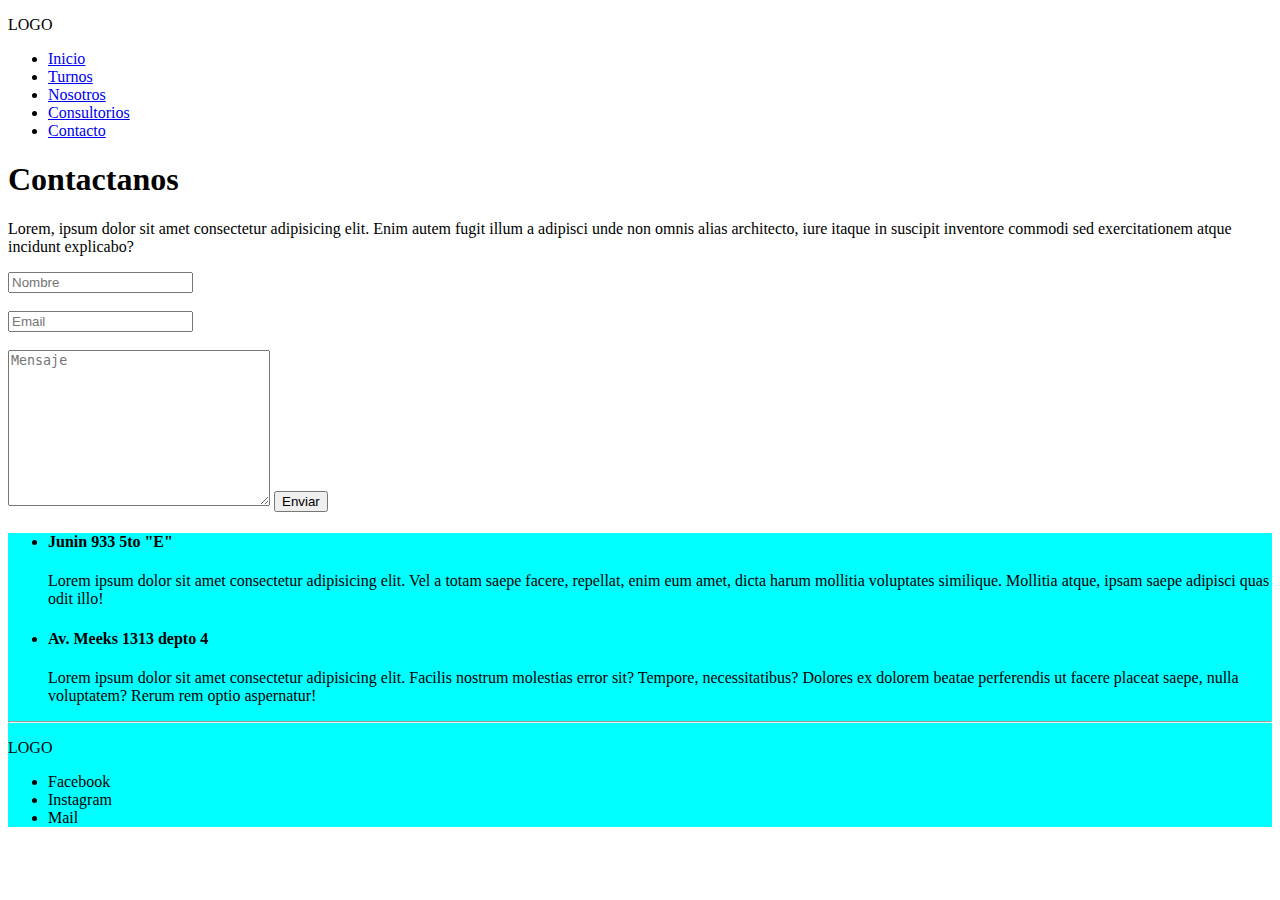
==== pages/contact.html @ 7956b2c5 "Adding basic structure" ====
<!DOCTYPE html>
<html lang="en">
<head>
    <meta charset="UTF-8">
    <meta http-equiv="X-UA-Compatible" content="IE=edge">
    <meta name="viewport" content="width=device-width, initial-scale=1.0">
    <title>Contacto</title>
    <link rel="stylesheet" href="../css/style.css">
</head>
<body>
    <header>
        <div id="logo">
            <p>LOGO</p>
        </div>
        <nav>
            <ul>
                <li><a href="../index.html">Inicio</a></li>
                <li><a href="./turns.html">Turnos</a></li>
                <li><a href="./us.html">Nosotros</a></li>
                <li><a href="./locations.html">Consultorios</a></li>
                <li><a href="#">Contacto</a></li>
            </ul>
        </nav>
    </header>


    <h1>Contactanos</h1>
    <p>Lorem, ipsum dolor sit amet consectetur adipisicing elit. Enim autem fugit illum a adipisci unde non omnis alias architecto, iure itaque in suscipit inventore commodi sed exercitationem atque incidunt explicabo?</p>

    <form action="" method="get">
        <!-- El form esta bien hecho cuando usamos label -->
        <!--  -->
        <input type="text" id="nombre" placeholder="Nombre">
        <!-- FIJARSE COMO HACEr EL MATCH CON EL ID -->
        <!-- Buena practica la etiqueta label -->
        <br><br>
        <input type="email" name="" id="email" required placeholder="Email">
        <!-- El atributo name es parecido al id -->
        <br><br>
        <!-- Campo de texto multilinea -->
        <label for="mensaje"></label>
        <textarea name="" id="mensaje" cols="30" rows="10" placeholder="Mensaje"></textarea>

        <input type="submit" value="Enviar">
    </form>

    <footer>
        <div class="footer-container">
            <ul class="locations">
                <li>
                    <div>
                        <h4>Junin 933 5to "E"</h4>
                        <p>Lorem ipsum dolor sit amet consectetur adipisicing elit. Vel a totam saepe facere, repellat, enim eum amet, dicta harum mollitia voluptates similique. Mollitia atque, ipsam saepe adipisci quas odit illo!</p>
                    </div>
                </li>
                <li>
                    <div>
                        <h4>Av. Meeks 1313 depto 4</h4>
                        <p>Lorem ipsum dolor sit amet consectetur adipisicing elit. Facilis nostrum molestias error sit? Tempore, necessitatibus? Dolores ex dolorem beatae perferendis ut facere placeat saepe, nulla voluptatem? Rerum rem optio aspernatur!</p>
                    </div>
                </li>
            </ul>
            <hr>
            <div class="footer-final">
                <div id="logo">
                    <p>LOGO</p>
                </div>
                <div id="social-media">
                    <ul class="links-social-media">
                        <li>Facebook</li>
                        <li>Instagram</li>
                        <li>Mail</li>
                    </ul>
                </div>
            </div>
        </div>
    </footer>
</body>
</html>
---- css/style.css ----
section.turns-bg-img {
    background-image: url(../img/turnos.png);
}

.footer-container {
    background-color: aqua;
}
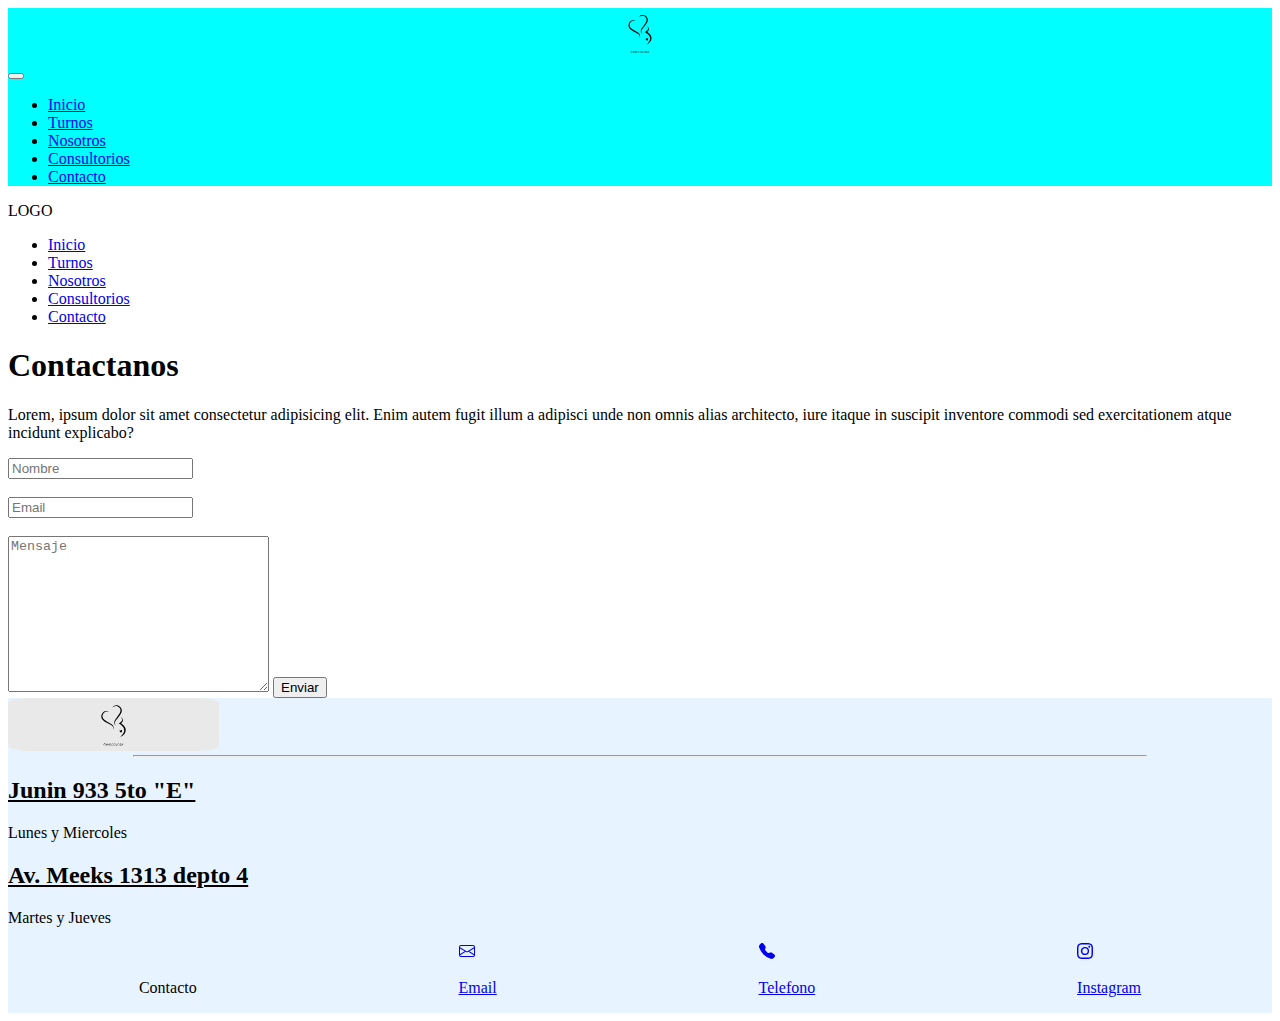
==== commit e17dff4e: "Adding new navbar to every page. Also improving footer with social media" ====
--- a/pages/contact.html
+++ b/pages/contact.html
@@ -6,8 +6,40 @@
     <meta name="viewport" content="width=device-width, initial-scale=1.0">
     <title>Contacto</title>
     <link rel="stylesheet" href="../css/style.css">
+    <link href="https://cdn.jsdelivr.net/npm/bootstrap@5.3.0-alpha1/dist/css/bootstrap.min.css" rel="stylesheet"
+        integrity="sha384-GLhlTQ8iRABdZLl6O3oVMWSktQOp6b7In1Zl3/Jr59b6EGGoI1aFkw7cmDA6j6gD" crossorigin="anonymous">
 </head>
 <body>
+    <nav class="navbar navbar-expand-lg navbar-dark bg-primary">
+        <div class="container-fluid">
+            <a class="navbar-brand" href="#"><img src="../img/gineco.svg" alt="Logo" width="100%" height="50px"
+                    class="d-inline-block align-text-top"></a>
+            <button class="navbar-toggler" type="button" data-bs-toggle="collapse"
+                data-bs-target="#navbarSupportedContent" aria-controls="navbarSupportedContent" aria-expanded="false"
+                aria-label="Toggle navigation">
+                <span class="navbar-toggler-icon"></span>
+            </button>
+            <div class="collapse navbar-collapse" id="navbarSupportedContent">
+                <ul class="navbar-nav me-auto mb-2 mb-lg-0 nav-fill w-100 ">
+                    <li class="nav-item nav-item-1">
+                        <a class="nav-link" aria-current="page" href="../index.html">Inicio</a>
+                    </li>
+                    <li class="nav-item">
+                        <a class="nav-link" href="./turns.html">Turnos</a>
+                    </li>
+                    <li class="nav-item">
+                        <a class="nav-link active" href="./us.html">Nosotros</a>
+                    </li>
+                    <li class="nav-item">
+                        <a class="nav-link" href="./locations.html">Consultorios</a>
+                    </li>
+                    <li class="nav-item">
+                        <a class="nav-link active" href="#">Contacto</a>
+                    </li>
+                </ul>
+            </div>
+        </div>
+    </nav>
     <header>
         <div id="logo">
             <p>LOGO</p>
@@ -44,34 +76,62 @@
         <input type="submit" value="Enviar">
     </form>
 
-    <footer>
-        <div class="footer-container">
-            <ul class="locations">
-                <li>
-                    <div>
-                        <h4>Junin 933 5to "E"</h4>
-                        <p>Lorem ipsum dolor sit amet consectetur adipisicing elit. Vel a totam saepe facere, repellat, enim eum amet, dicta harum mollitia voluptates similique. Mollitia atque, ipsam saepe adipisci quas odit illo!</p>
-                    </div>
-                </li>
-                <li>
-                    <div>
-                        <h4>Av. Meeks 1313 depto 4</h4>
-                        <p>Lorem ipsum dolor sit amet consectetur adipisicing elit. Facilis nostrum molestias error sit? Tempore, necessitatibus? Dolores ex dolorem beatae perferendis ut facere placeat saepe, nulla voluptatem? Rerum rem optio aspernatur!</p>
-                    </div>
-                </li>
-            </ul>
-            <hr>
-            <div class="footer-final">
-                <div id="logo">
-                    <p>LOGO</p>
+    <footer class="mt-3 logo-direccion">
+        <div class="container text-center">
+            <img src="../img/gineco.svg" alt="Logo" width="211px" height="53px" class="items-logo mt-3">
+        </div>
+        <hr class="hr-logo">
+        <div class="container text-center">
+            <div class="row row-cols-1 row-cols-md-2">
+                <div class="col mt-5">
+                    <h2 style="text-decoration: underline;">Junin 933 5to "E"</h2>
+                    <p>Lunes y Miercoles</p>
                 </div>
-                <div id="social-media">
-                    <ul class="links-social-media">
-                        <li>Facebook</li>
-                        <li>Instagram</li>
-                        <li>Mail</li>
-                    </ul>
+                <div class="col mt-5">
+                    <h2 style="text-decoration: underline;">Av. Meeks 1313 depto 4</h2>
+                    <p>Martes y Jueves</p>
+                    <!-- TODO cambiar despues los horarios y dias por los reales -->
                 </div>
+            </div>
+        </div>
+        <div class="flex-container">
+            <div class="flex-item">
+                <p>Contacto</p>
+            </div>
+            <div class="flex-item">
+                <a class="nav-link"
+                    href="mailto:consultoriomeeks1313@gmail.com?subject=Consulta Medica"
+                    target="_blank">
+                    <svg xmlns="http://www.w3.org/2000/svg" width="16" height="16" fill="currentColor" class="bi bi-envelope" viewBox="0 0 16 16">
+                        <path d="M0 4a2 2 0 0 1 2-2h12a2 2 0 0 1 2 2v8a2 2 0 0 1-2 2H2a2 2 0 0 1-2-2V4Zm2-1a1 1 0 0 0-1 1v.217l7 4.2 7-4.2V4a1 1 0 0 0-1-1H2Zm13 2.383-4.708 2.825L15 11.105V5.383Zm-.034 6.876-5.64-3.471L8 9.583l-1.326-.795-5.64 3.47A1 1 0 0 0 2 13h12a1 1 0 0 0 .966-.741ZM1 11.105l4.708-2.897L1 5.383v5.722Z"/>
+                    </svg>
+                    <p>Email</p>
+                </a>
+            </div>
+            <div class="flex-item">
+                <a class="nav-link"
+                    href="tel:+54-11-4244-3486"
+                    target="_blank">
+                    <svg xmlns="http://www.w3.org/2000/svg" width="16" height="16" fill="currentColor"
+                        class="bi bi-telephone-fill" viewBox="0 0 16 16">
+                        <path fill-rule="evenodd"
+                            d="M1.885.511a1.745 1.745 0 0 1 2.61.163L6.29 2.98c.329.423.445.974.315 1.494l-.547 2.19a.678.678 0 0 0 .178.643l2.457 2.457a.678.678 0 0 0 .644.178l2.189-.547a1.745 1.745 0 0 1 1.494.315l2.306 1.794c.829.645.905 1.87.163 2.611l-1.034 1.034c-.74.74-1.846 1.065-2.877.702a18.634 18.634 0 0 1-7.01-4.42 18.634 18.634 0 0 1-4.42-7.009c-.362-1.03-.037-2.137.703-2.877L1.885.511z" />
+                    </svg>
+                    <p>Telefono</p>
+                </a>
+            </div>
+            <div class="flex-item">
+                <a class="nav-link"
+                    href="https://www.instagram.com/andres.humphreys/?hl=en"
+                    target="_blank">
+                    <svg xmlns="http://www.w3.org/2000/svg" width="16" height="16" fill="currentColor"
+                        class="bi bi-instagram" viewBox="0 0 16 16">
+                        <!-- <a xlink:href="https://stackoverflow.com/"></a> -->
+                        <path
+                            d="M8 0C5.829 0 5.556.01 4.703.048 3.85.088 3.269.222 2.76.42a3.917 3.917 0 0 0-1.417.923A3.927 3.927 0 0 0 .42 2.76C.222 3.268.087 3.85.048 4.7.01 5.555 0 5.827 0 8.001c0 2.172.01 2.444.048 3.297.04.852.174 1.433.372 1.942.205.526.478.972.923 1.417.444.445.89.719 1.416.923.51.198 1.09.333 1.942.372C5.555 15.99 5.827 16 8 16s2.444-.01 3.298-.048c.851-.04 1.434-.174 1.943-.372a3.916 3.916 0 0 0 1.416-.923c.445-.445.718-.891.923-1.417.197-.509.332-1.09.372-1.942C15.99 10.445 16 10.173 16 8s-.01-2.445-.048-3.299c-.04-.851-.175-1.433-.372-1.941a3.926 3.926 0 0 0-.923-1.417A3.911 3.911 0 0 0 13.24.42c-.51-.198-1.092-.333-1.943-.372C10.443.01 10.172 0 7.998 0h.003zm-.717 1.442h.718c2.136 0 2.389.007 3.232.046.78.035 1.204.166 1.486.275.373.145.64.319.92.599.28.28.453.546.598.92.11.281.24.705.275 1.485.039.843.047 1.096.047 3.231s-.008 2.389-.047 3.232c-.035.78-.166 1.203-.275 1.485a2.47 2.47 0 0 1-.599.919c-.28.28-.546.453-.92.598-.28.11-.704.24-1.485.276-.843.038-1.096.047-3.232.047s-2.39-.009-3.233-.047c-.78-.036-1.203-.166-1.485-.276a2.478 2.478 0 0 1-.92-.598 2.48 2.48 0 0 1-.6-.92c-.109-.281-.24-.705-.275-1.485-.038-.843-.046-1.096-.046-3.233 0-2.136.008-2.388.046-3.231.036-.78.166-1.204.276-1.486.145-.373.319-.64.599-.92.28-.28.546-.453.92-.598.282-.11.705-.24 1.485-.276.738-.034 1.024-.044 2.515-.045v.002zm4.988 1.328a.96.96 0 1 0 0 1.92.96.96 0 0 0 0-1.92zm-4.27 1.122a4.109 4.109 0 1 0 0 8.217 4.109 4.109 0 0 0 0-8.217zm0 1.441a2.667 2.667 0 1 1 0 5.334 2.667 2.667 0 0 1 0-5.334z" />
+                    </svg>
+                    <p>Instagram</p>
+                </a>
             </div>
         </div>
     </footer>
--- a/css/style.css
+++ b/css/style.css
@@ -3,5 +3,95 @@
 }
 
 .footer-container {
+    /* background-color: aqua; */
+}
+
+.navbar-nav .nav-item .nav-link.active {
+    text-decoration: underline;
+}
+
+.navbar {
     background-color: aqua;
+}
+
+.img-fluid {
+    width: 100%;
+    z-index: 10;
+}
+
+.text-over-img {
+    z-index: 100;
+    font-size: 18em;
+    margin-top: -100px;
+}
+
+.carousel-caption {
+    color: black;
+    bottom: 60rem;
+    text-align: left;
+    font-size: 50px;
+    width: 30%;
+    left: 5%
+}
+
+.centered-left {
+    position: absolute;
+    top: 20%;
+    left: 10%;
+    width: 30%;
+    font-size: 50px;
+}
+.lower-text {
+    top: 27%;
+}
+.container-own {
+    position: relative;
+    text-align: center;
+    color: black;
+}
+@media (max-width: 768px) {
+    .centered-left {
+        visibility: hidden;
+    }
+}
+.image-inner-text {
+    text-align: left;
+}
+
+.buttom-left {
+    position: absolute;
+    top: 60%;
+    left: 10%;
+}
+
+.container-flex {
+    display: flex;
+    gap: 20px;
+}
+
+.items-logo {
+    border-radius: 10%;
+    background-color: rgb(233, 233, 233);
+}
+.container-item-border {
+    border: 1px solid black ;
+    border-radius: 10%;
+    /* margin-left: 1px;
+    margin-right: 1px; */
+}
+
+.logo-direccion {
+    background-color: #E7F4FF;
+}
+
+.hr-logo {
+    margin: auto;
+    text-align: center;
+    width: 80%;
+}
+
+.flex-container {
+    display: flex;
+    justify-content: space-around;
+    align-items: end
 }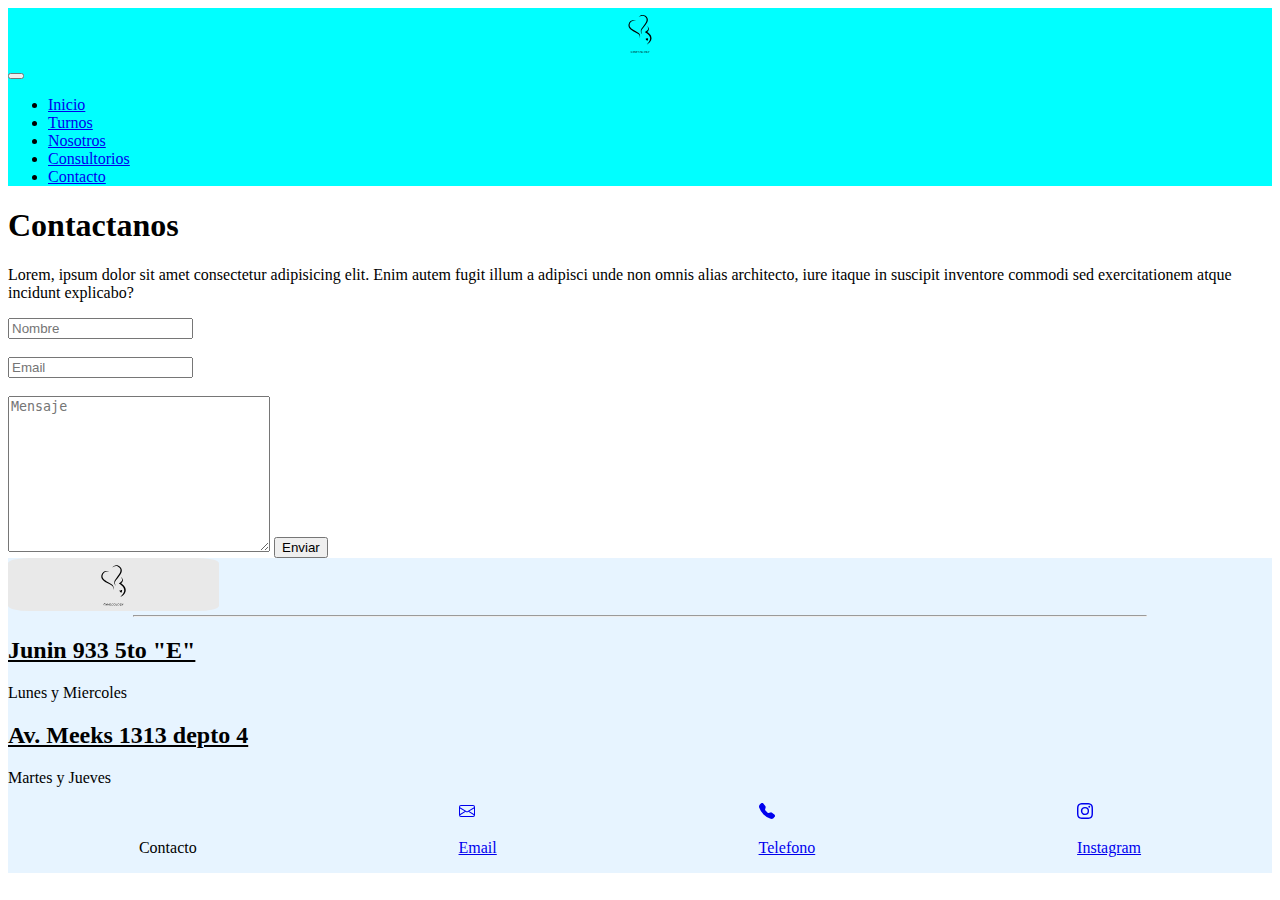
==== commit 1b932af4: "Removing old navbar and fixing active tab" ====
--- a/pages/contact.html
+++ b/pages/contact.html
@@ -28,7 +28,7 @@
                         <a class="nav-link" href="./turns.html">Turnos</a>
                     </li>
                     <li class="nav-item">
-                        <a class="nav-link active" href="./us.html">Nosotros</a>
+                        <a class="nav-link" href="./us.html">Nosotros</a>
                     </li>
                     <li class="nav-item">
                         <a class="nav-link" href="./locations.html">Consultorios</a>
@@ -40,21 +40,6 @@
             </div>
         </div>
     </nav>
-    <header>
-        <div id="logo">
-            <p>LOGO</p>
-        </div>
-        <nav>
-            <ul>
-                <li><a href="../index.html">Inicio</a></li>
-                <li><a href="./turns.html">Turnos</a></li>
-                <li><a href="./us.html">Nosotros</a></li>
-                <li><a href="./locations.html">Consultorios</a></li>
-                <li><a href="#">Contacto</a></li>
-            </ul>
-        </nav>
-    </header>
-
 
     <h1>Contactanos</h1>
     <p>Lorem, ipsum dolor sit amet consectetur adipisicing elit. Enim autem fugit illum a adipisci unde non omnis alias architecto, iure itaque in suscipit inventore commodi sed exercitationem atque incidunt explicabo?</p>
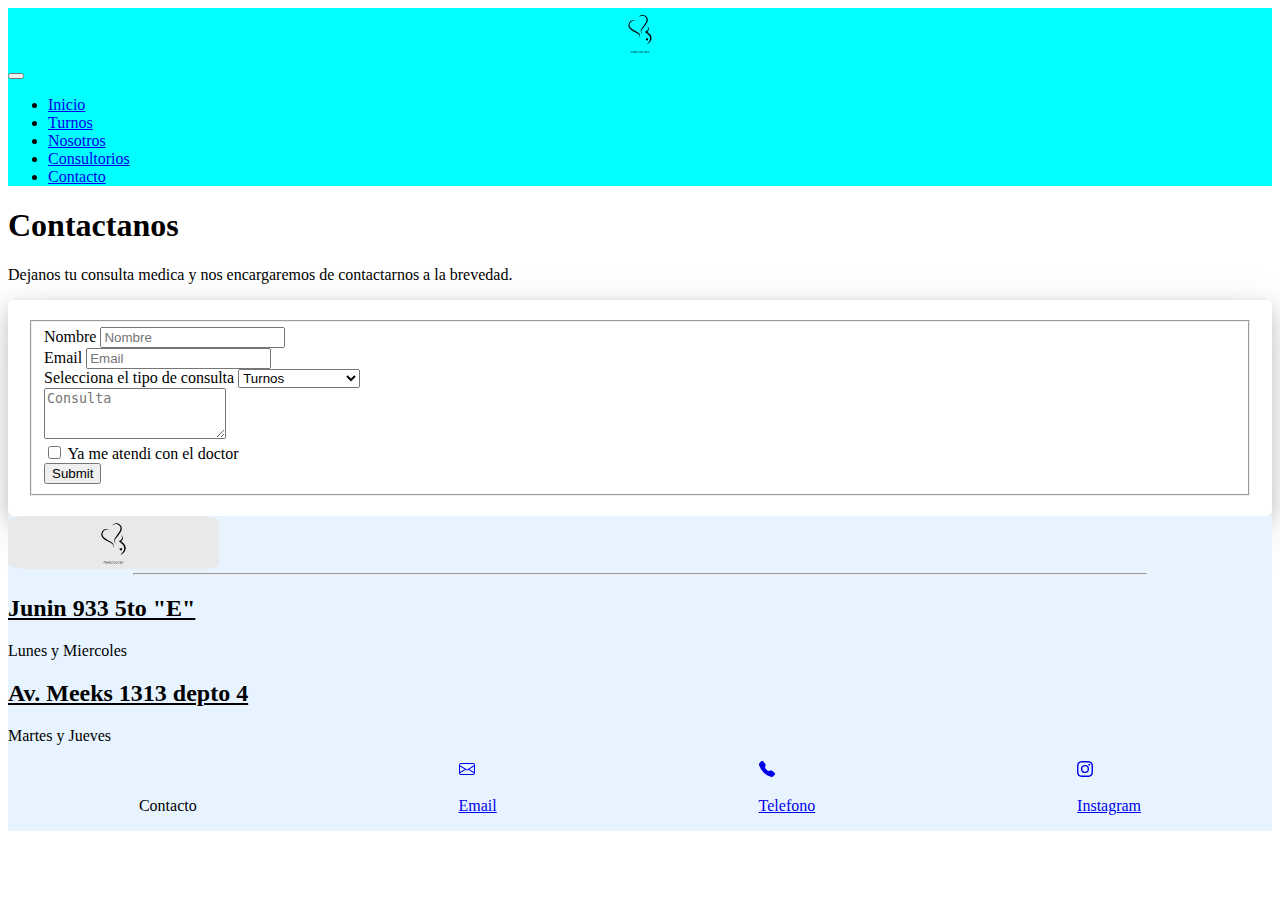
==== commit 1f546e84: "Finishing second responsive page" ====
--- a/pages/contact.html
+++ b/pages/contact.html
@@ -40,26 +40,47 @@
             </div>
         </div>
     </nav>
+    <div class="container mt-5">
+        <div class="text-center">
+            <h1>Contactanos</h1>
+            <p>Dejanos tu consulta medica y nos encargaremos de contactarnos a la brevedad.</p>
+        </div>
+        <form action="./404.html" method="get" class="mt-5 form-shadow text-left">
+            <fieldset>
+                <div class="mb-3">
+                  <label for="textInput" class="form-label">Nombre</label>
+                  <input type="text" id="textInput" class="form-control" placeholder="Nombre">
+                </div>
+                <div class="mb-3">
+                    <label for="textInput" class="form-label">Email</label>
+                    <input type="text" id="textInput" class="form-control" placeholder="Email">
+                  </div>
+                <div class="mb-3">
+                  <label for="select-disease" class="form-label">Selecciona el tipo de consulta</label>
+                  <select id="select-disease" class="form-select">
+                    <option>Turnos</option>
+                    <option>Consulta Medica</option>
+                    <option>Otro</option>
+                  </select>
+                </div>
+                <div class="form-group">
+                    <textarea class="form-control" id="exampleFormControlTextarea1" rows="3" placeholder="Consulta"></textarea>
+                  </div>
+                <div class="mb-3">
+                    <div class="form-check">
+                        <input class="form-check-input" type="checkbox" id="fieldsetCheck">
+                        <label class="form-check-label" for="fieldsetCheck">
+                            Ya me atendi con el doctor
+                        </label>
+                    </div>
+                </div>
+                <div class="text-center">
+                    <button type="submit btn-lg" class="btn btn-primary">Submit</button>
+                </div>
+            </fieldset>
+        </form>
+    </div>
 
-    <h1>Contactanos</h1>
-    <p>Lorem, ipsum dolor sit amet consectetur adipisicing elit. Enim autem fugit illum a adipisci unde non omnis alias architecto, iure itaque in suscipit inventore commodi sed exercitationem atque incidunt explicabo?</p>
-
-    <form action="" method="get">
-        <!-- El form esta bien hecho cuando usamos label -->
-        <!--  -->
-        <input type="text" id="nombre" placeholder="Nombre">
-        <!-- FIJARSE COMO HACEr EL MATCH CON EL ID -->
-        <!-- Buena practica la etiqueta label -->
-        <br><br>
-        <input type="email" name="" id="email" required placeholder="Email">
-        <!-- El atributo name es parecido al id -->
-        <br><br>
-        <!-- Campo de texto multilinea -->
-        <label for="mensaje"></label>
-        <textarea name="" id="mensaje" cols="30" rows="10" placeholder="Mensaje"></textarea>
-
-        <input type="submit" value="Enviar">
-    </form>
 
     <footer class="mt-3 logo-direccion">
         <div class="container text-center">
--- a/css/style.css
+++ b/css/style.css
@@ -94,4 +94,9 @@
     display: flex;
     justify-content: space-around;
     align-items: end
+}
+.form-shadow {
+    padding: 20px;
+    border-radius: 5px;
+    box-shadow: rgba(17, 17, 26, 0.1) 0px 4px 16px, rgba(17, 17, 26, 0.1) 0px 8px 24px, rgba(17, 17, 26, 0.1) 0px 16px 56px;
 }